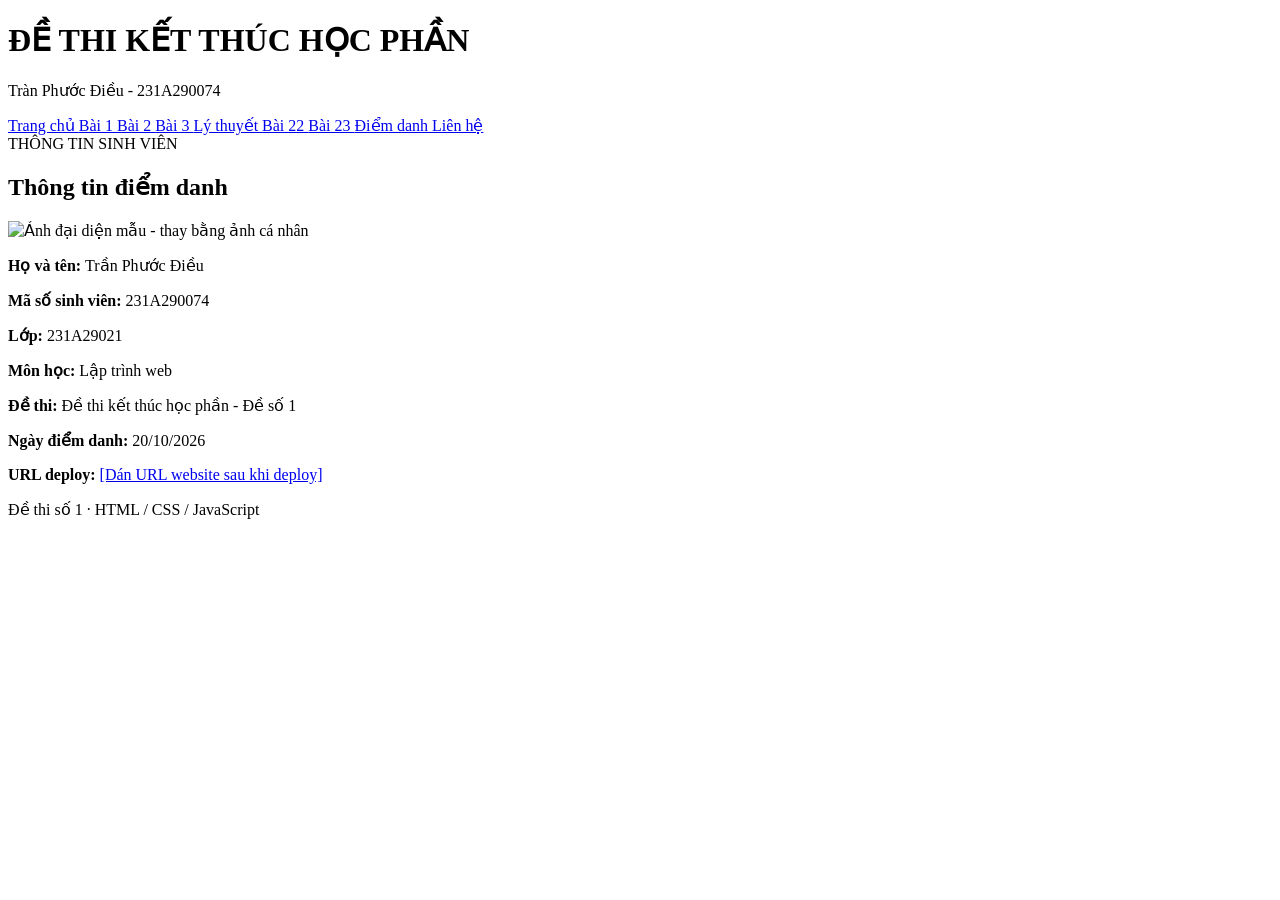
==== about.html @ 4390df47 "Add files via upload" ====
<!DOCTYPE html>
<html lang="vi">
 <head>
  <meta charset="utf-8"/>
  <meta content="width=device-width, initial-scale=1" name="viewport"/>
  <title>
   Thông tin điểm danh | Đề thi số 1
  </title>
  <link defer="" href="css/style.css" rel="stylesheet"/>
 </head>
 <body>
  <header>
   <div class="wrap">
    <h1>
     ĐỀ THI KẾT THÚC HỌC PHẦN
    </h1>
    <p>
     Tràn Phước Điều - 231A290074
    </p>
   </div>
  </header>
  <nav aria-label="Menu chính">
   <div class="wrap menu">
    <a href="index.html">
     Trang chủ
    </a>
    <a href="baitap01.html">
     Bài 1
    </a>
    <a href="baitap02.html">
     Bài 2
    </a>
    <a href="baitap03.html">
     Bài 3
    </a>
    <a href="lythuyet.html">
     Lý thuyết
    </a>
    <a href="baitap22.html">
     Bài 22
    </a>
    <a href="baitap23.html">
     Bài 23
    </a>
    <a href="about.html">
     Điểm danh
    </a>
    <a href="contact.html">
     Liên hệ
    </a>
   </div>
  </nav>
  <main class="wrap">
   <section class="heading">
    <span class="eyebrow">
     THÔNG TIN SINH VIÊN
    </span>
    <h2>
     Thông tin điểm danh
    </h2>
   </section>
   <section class="panel profile">
    <img alt="Ảnh đại diện mẫu - thay bằng ảnh cá nhân" src="images/avatar.jpg"/>
    <div>
     <p>
      <strong>
       Họ và tên:
      </strong>
      Trần Phước Điều
     </p>
     <p>
      <strong>
       Mã số sinh viên:
      </strong>
      231A290074
     </p>
     <p>
      <strong>
       Lớp: 
      </strong>
      231A29021
     </p>
     <p>
      <strong>
       Môn học:
      </strong>
      Lập trình web
     </p>
     <p>
      <strong>
       Đề thi:
      </strong>
      Đề thi kết thúc học phần - Đề số 1
     </p>
     <p>
      <strong>
       Ngày điểm danh:
      </strong>
      20/10/2026
     </p>
     <p>
      <strong>
       URL deploy:
      </strong>
      <a href="#" id="deployLink">
       [Dán URL website sau khi deploy]
      </a>
     </p>
     
    </div>
   </section>
  </main>
  <footer>
   Đề thi số 1 · HTML / CSS / JavaScript
  </footer>
  <script defer="" src="js/script.js">
  </script>
 </body>
</html>
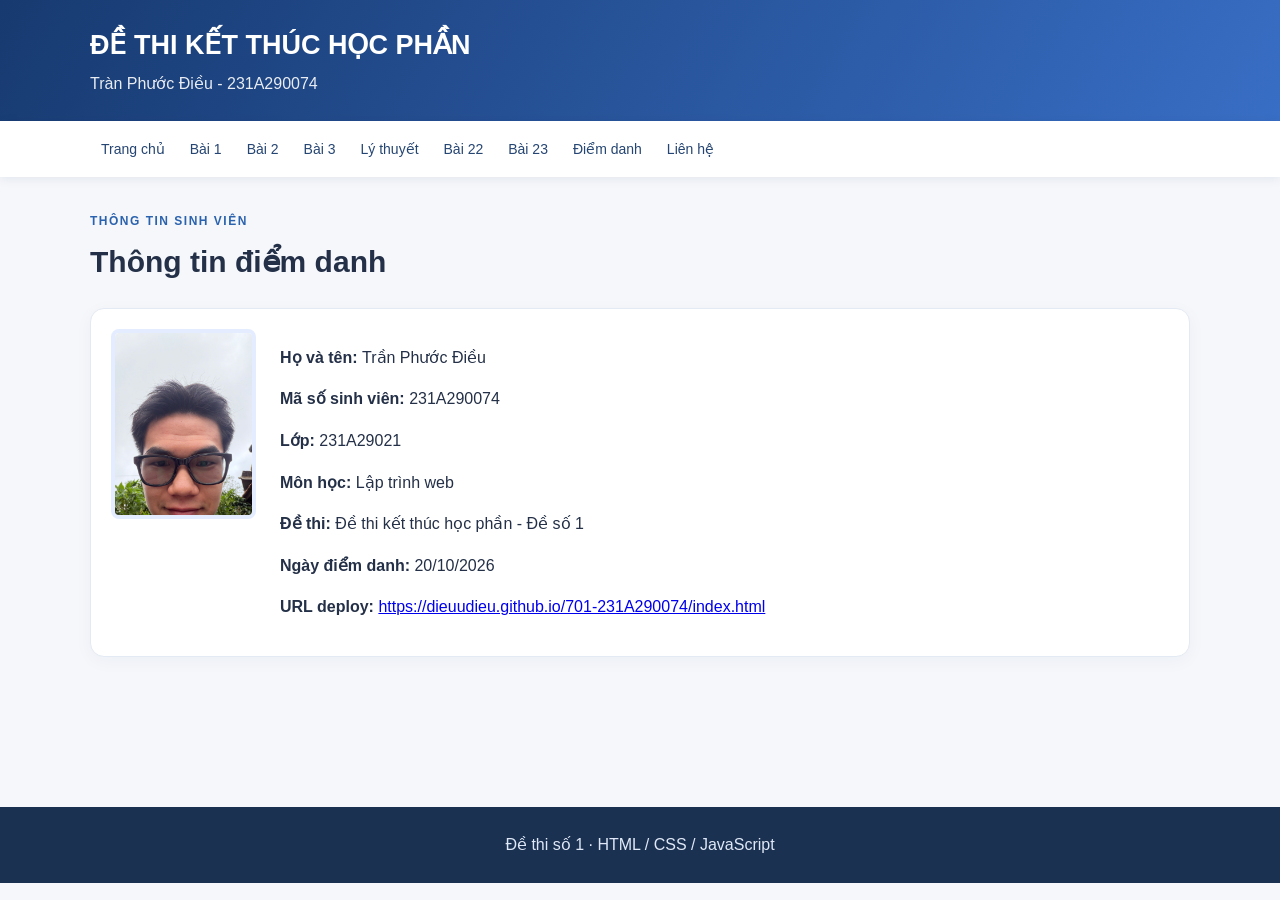
==== commit 2db6a4d2: "Update about.html" ====
--- a/about.html
+++ b/about.html
@@ -103,7 +103,7 @@
        URL deploy:
       </strong>
       <a href="#" id="deployLink">
-       [Dán URL website sau khi deploy]
+       https://dieuudieu.github.io/701-231A290074/index.html
       </a>
      </p>
      
--- a/css/style.css
+++ b/css/style.css
@@ -0,0 +1,327 @@
+* {
+    box-sizing:border-box
+}
+
+body {
+    margin:0;
+    font-family:Arial,Helvetica,sans-serif;
+    background:#f5f7fb;
+    color:#243047;
+    line-height:1.6
+}
+
+.wrap {
+    width:min(1100px,92%);
+    margin:auto
+}
+
+header {
+    background:linear-gradient(120deg,#173a70,#386ec5);
+    color:white;
+    padding:24px 0
+}
+
+header h1 {
+    font-size:clamp(19px,3vw,27px);
+    margin:0
+}
+
+header p {
+    margin:4px 0 0;
+    opacity:.9
+}
+
+nav {
+    background:#fff;
+    box-shadow:0 2px 10px #102a5214;
+    position:sticky;
+    top:0;
+    z-index:5
+}
+
+.menu {
+    display:flex;
+    flex-wrap:wrap;
+    gap:3px;
+    padding:9px 0
+}
+
+.menu a {
+    padding:8px 11px;
+    color:#254572;
+    text-decoration:none;
+    border-radius:7px;
+    font-size:14px
+}
+
+.menu a:hover,.menu a:focus {
+    background:#e8f0ff
+}
+
+main {
+    min-height:70vh;
+    padding:30px 0 60px
+}
+
+.hero {
+    background:#e6efff;
+    border-radius:17px;
+    padding:42px;
+    margin-bottom:25px
+}
+
+.hero h2 {
+    font-size:clamp(25px,4vw,36px);
+    margin:8px 0
+}
+
+.eyebrow {
+    font-size:12px;
+    font-weight:bold;
+    letter-spacing:1.5px;
+    color:#2b62ae
+}
+
+.cards,.products {
+    display:grid;
+    grid-template-columns:repeat(auto-fit,minmax(210px,1fr));
+    gap:18px
+}
+
+.card,.panel,.product {
+    background:white;
+    border:1px solid #e4eaf3;
+    border-radius:14px;
+    padding:23px;
+    box-shadow:0 4px 18px #2037580a
+}
+
+.card {
+    text-decoration:none;
+    color:inherit;
+    transition:transform .2s
+}
+
+
+
+.card b {
+    color:#245fbb
+}
+
+
+
+.panel {
+    margin:22px 0
+}
+
+.heading h2 {
+    font-size:30px;
+    margin:5px 0
+}
+
+.heading p,.muted {
+    color:#68758b
+}
+
+.product {
+    padding:18px
+}
+
+.product .symbol {
+    font-size:46px;
+    background:#eef4ff;
+    text-align:center;
+    padding:18px;
+    border-radius:10px
+}
+
+.product h3 {
+    margin:12px 0 4px
+}
+
+.price {
+    font-weight:bold;
+    color:#c14e32
+}
+
+.form-panel {
+    max-width:540px;
+    margin:22px auto
+}
+
+label {
+    display:block;
+    font-weight:bold;
+    margin:10px 0 6px
+}
+
+input:not([type=checkbox]) {
+    display:block;
+    width:100%;
+    padding:12px 14px;
+    border:1px solid #cbd5e1;
+    border-radius:8px;
+    font:inherit
+}
+
+input:focus {
+    outline:2px solid #9abaf0
+}
+
+.check {
+    display:flex;
+    align-items:center;
+    gap:10px;
+    font-weight:normal;
+    margin:17px 0
+}
+
+.check input {
+    width:18px;
+    height:18px
+}
+
+button {
+    background:#2465bc;
+    border:0;
+    border-radius:8px;
+    color:white;
+    padding:12px 20px;
+    cursor:pointer;
+    font-size:16px
+}
+
+button:hover {
+    background:#194d95
+}
+
+.secondary {
+    background:#e5eaf3;
+    color:#243047
+}
+
+.secondary:hover {
+    background:#cbd5e1
+}
+
+.notice {
+    padding:10px 12px;
+    border-radius:8px;
+    margin-top:14px
+}
+
+.notice:empty {
+    display:none
+}
+
+.error {
+    background:#fff0ef;
+    color:#a52d24
+}
+
+.success {
+    background:#e8f8ec;
+    color:#176b35
+}
+
+.timer-panel {
+    text-align:center;
+    padding:40px 15px
+}
+
+.timer {
+    font-size:clamp(65px,13vw,120px);
+    font-weight:800;
+    letter-spacing:4px;
+    color:#214e91;
+    font-variant-numeric:tabular-nums
+}
+
+.timer.warning {
+    color:#d93025;
+    animation:pulse .8s infinite alternate
+}
+
+@keyframes pulse {
+    to {
+    opacity:.45;
+    transform:scale(1.04)
+}
+
+}
+
+.actions {
+    display:flex;
+    justify-content:center;
+    gap:10px;
+    flex-wrap:wrap
+}
+
+.theory pre {
+    overflow-x:auto;
+    background:#15263e;
+    color:#e7f0ff;
+    padding:18px;
+    border-radius:9px
+}
+
+.theory code {
+    font-family:Consolas,monospace
+}
+
+.profile {
+    display:flex;
+    align-items:flex-start;
+    gap:24px
+}
+
+.profile img {
+    width:145px;
+    height:145px;
+    object-fit:cover;
+    border-radius:50%;
+    border:4px solid #e3edff
+}
+
+footer {
+    text-align:center;
+    background:#1b3152;
+    color:#dfe8f6;
+    padding:25px
+}
+
+@media(max-width:600px) {
+    .hero {
+    padding:24px
+}
+
+.profile {
+    flex-direction:column
+}
+
+.heading h2 {
+    font-size:25px
+}
+
+.menu a {
+    font-size:13px;
+    padding:7px
+}
+
+.panel {
+    padding:18px
+}
+
+}
+
+.panel {
+    padding: 20px;
+    box-sizing: border-box;
+}
+
+.panel img {
+    display: block;
+    max-width: 100%;
+    height: auto;
+    border-radius: 8px;
+}
